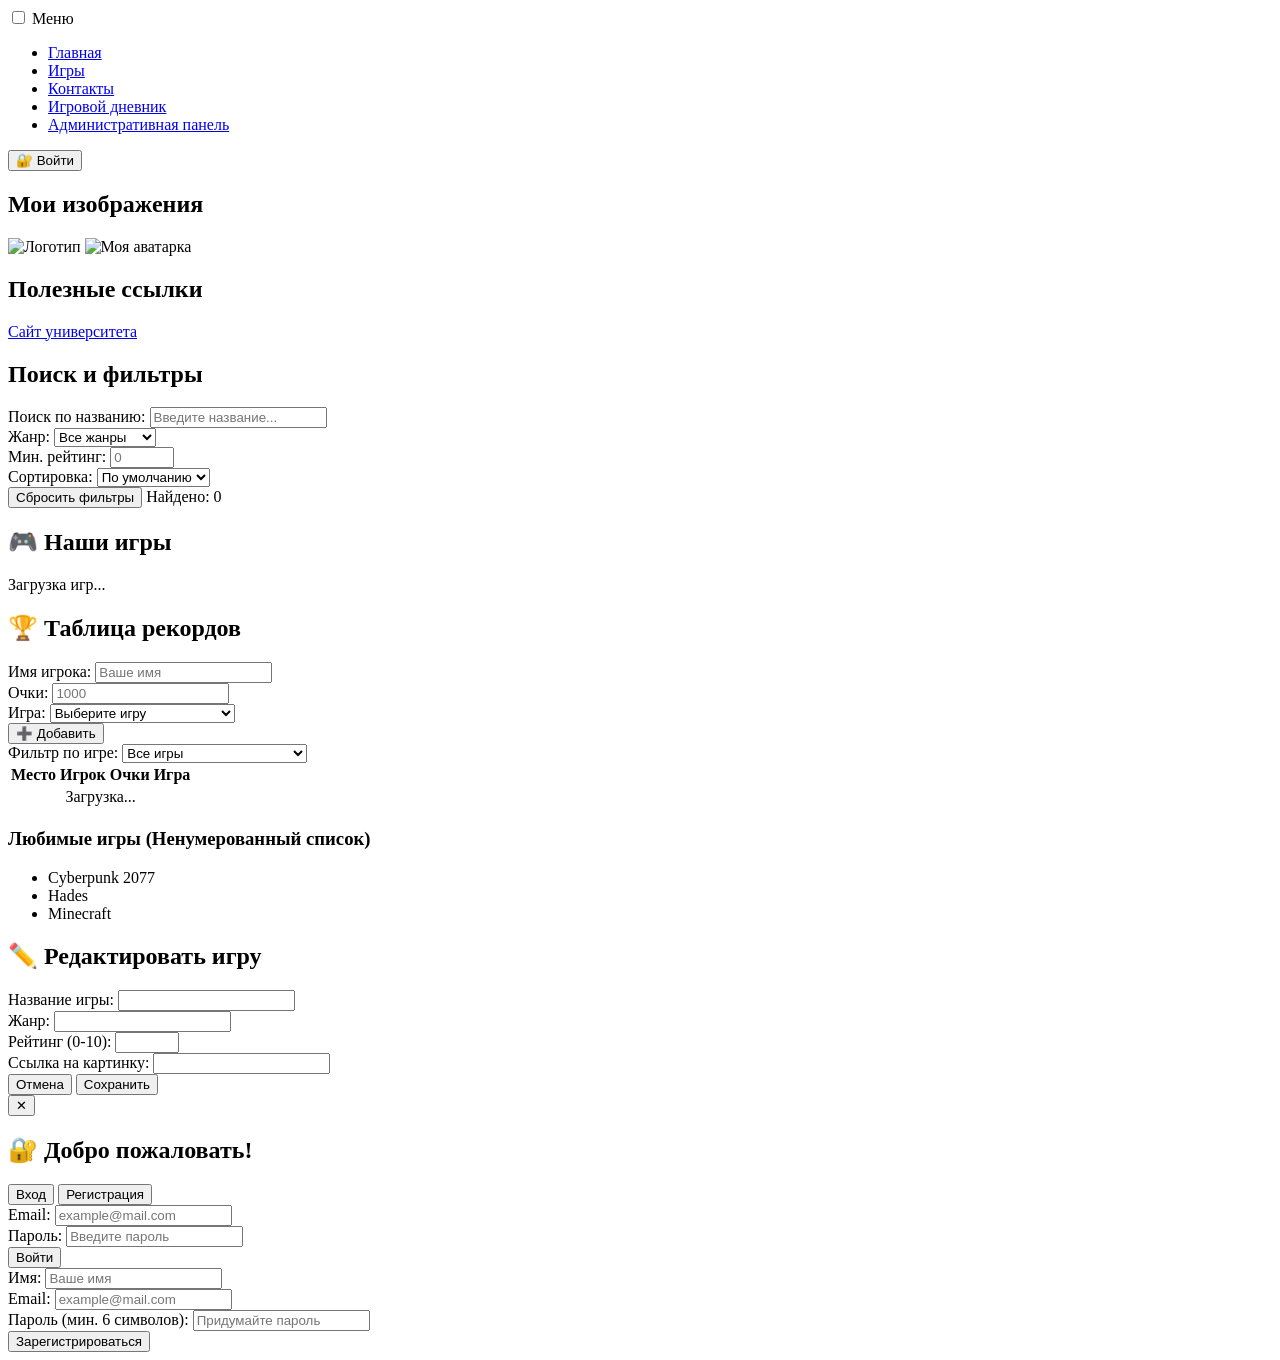
==== index.html @ c8ee33ce "Add files via upload" ====
<!DOCTYPE html>
<html lang="ru">
<head>
    <meta charset="UTF-8">
    <meta http-equiv="X-UA-Compatible" content="IE=edge">
    <meta name="viewport" content="width=device-width, initial-scale=1.0">
    <title>Мой первый site</title>
    <link rel="stylesheet" href="css/style.css">
    <link rel="stylesheet" href="css/styles.css">
</head>
<body>
    
<!-- ===================================================== -->
<!-- БУРГЕР-МЕНЮ (для мобильных) -->
<!-- ===================================================== -->
<input type="checkbox" id="burger-toggle" class="burger-toggle">
<label for="burger-toggle" class="burger-label">Меню</label>

<!-- Навигационное меню -->
<nav class="main-nav">
    <ul class="nav-list">
        <li><a href="index.html">Главная</a></li>
        <li><a href="site2.html">Игры</a></li>
        <li><a href="contacts.html">Контакты</a></li>
        <li><a href="gaming_diary.html">Игровой дневник</a></li>
        <li><a href="admin.html">Административная панель</a></li>
    </ul>
        <!-- Кнопка "Войти" (показывается, если не авторизован) -->
        <button id="login-btn" class="login-btn">🔐 Войти</button>
    
    <!-- Профиль пользователя (показывается, если авторизован) -->
    <div id="user-menu" class="user-menu" style="display: none;">
        <span id="user-display-name" class="user-name">Пользователь</span>
        <button id="logout-btn" class="logout-btn-small">Выйти</button>
    </div>
</nav>
    

<h2>Мои изображения</h2>
<img src="logotipe.png" alt="Логотип" width="150">
<img src="avatar.jpg" alt="Моя аватарка" width="150">

<h2>Полезные ссылки</h2>
<p>
    <a href="https://synergy.ru" target="_blank">Сайт университета</a>
</p>

<!-- ===================================================== -->
<!-- ПАНЕЛЬ ПОИСКА И ФИЛЬТРОВ -->
<!-- ===================================================== -->
<section class="filters-section">
  <h2>Поиск и фильтры</h2>

  <div class="filters-grid">
    <div class="filter-group">
      <label for="search-input">Поиск по названию:</label>
      <input type="text" id="search-input" placeholder="Введите название...">
    </div>

    <div class="filter-group">
      <label for="genre-filter">Жанр:</label>
      <select id="genre-filter">
        <option value="">Все жанры</option>
        <option value="RPG">RPG</option>
        <option value="MOBA">MOBA</option>
        <option value="Battle Royale">Battle Royale</option>
        <option value="Шутер">Шутер</option>
      </select>
    </div>

    <div class="filter-group">
      <label for="rating-filter">Мин. рейтинг:</label>
      <input type="number" id="rating-filter" min="0" max="10" step="0.5" placeholder="0">
    </div>

    <div class="filter-group">
      <label for="sort-filter">Сортировка:</label>
      <select id="sort-filter">
        <option value="default">По умолчанию</option>
        <option value="rating-desc">Рейтинг ↓</option>
        <option value="rating-asc">Рейтинг ↑</option>
        <option value="title-asc">Название А-Я</option>
        <option value="title-desc">Название Я-А</option>
      </select>
    </div>
  </div>

  <div class="filters-actions">
    <button id="reset-filters" class="reset-btn">Сбросить фильтры</button>
    <span id="results-count" class="results-count">Найдено: 0</span>
  </div>
</section>

<!-- ========================================== -->
<!-- БЛОК С КАРТОЧКАМИ ИГР (данные из Firestore) -->
<!-- ========================================== -->
<h2>🎮 Наши игры</h2>

<!-- Сюда JavaScript будет добавлять карточки -->
<div class="card-container" id="games-container">
    <p id="loading">Загрузка игр...</p>
</div>

<!-- ========================================== -->
<!-- ЛИДЕРБОРД (ТАБЛИЦА РЕКОРДОВ)               -->
<!-- ========================================== -->
<section class="leaderboard-section">
    <h2>🏆 Таблица рекордов</h2>
    
    <!-- Форма добавления рекорда -->
    <form id="score-form" class="score-form">
        <div class="form-row">
            <div class="form-group">
                <label for="player-name">Имя игрока:</label>
                <input type="text" id="player-name" placeholder="Ваше имя" required>
            </div>
            <div class="form-group">
                <label for="player-score">Очки:</label>
                <input type="number" id="player-score" placeholder="1000" min="0" required>
            </div>
            <div class="form-group">
                <label for="game-title">Игра:</label>
                <select id="game-title" required>
                    <option value="">Выберите игру</option>
                    <option value="Cyberpunk 2077">Cyberpunk 2077</option>
                    <option value="Dota 2">Dota 2</option>
                    <option value="PUBG: BATTLEGROUNDS">PUBG: BATTLEGROUNDS</option>
                </select>
            </div>
            <button type="submit" class="score-btn">➕ Добавить</button>
        </div>
    </form>
    
    <!-- Фильтр по игре -->
    <div class="leaderboard-filter">
        <label for="leaderboard-game-filter">Фильтр по игре:</label>
        <select id="leaderboard-game-filter">
            <option value="">Все игры</option>
            <option value="Cyberpunk 2077">Cyberpunk 2077</option>
            <option value="Dota 2">Dota 2</option>
            <option value="PUBG: BATTLEGROUNDS">PUBG: BATTLEGROUNDS</option>
        </select>
    </div>
    
    <!-- Таблица рекордов -->
    <div class="leaderboard-table-wrapper">
        <table class="leaderboard-table">
            <thead>
                <tr>
                    <th>Место</th>
                    <th>Игрок</th>
                    <th>Очки</th>
                    <th>Игра</th>
                </tr>
            </thead>
            <tbody id="leaderboard-body">
                <tr>
                    <td colspan="4" style="text-align: center;">Загрузка...</td>
                </tr>
            </tbody>
        </table>
    </div>
</section>

<!-- ========================================== -->
<!-- ФОРМА ДОБАВЛЕНИЯ ИГРЫ                       -->
<!-- ========================================== -->
<div id="add-game-wrapper" style="display: none;">
        <section class="add-game-section">
            <h2>➕ Добавить новую игру</h2>
            <form id="add-game-form">
                <div class="form-group">
                    <label for="title">Название игры:</label>
                    <input type="text" id="title" placeholder="Например: Cyberpunk 2077" required>
                </div>
                <div class="form-group">
                    <label for="genre">Жанр:</label>
                    <input type="text" id="genre" placeholder="Например: RPG" required>
                </div>
                <div class="form-group">
                    <label for="rating">Рейтинг (0-10):</label>
                    <input type="number" id="rating" min="0" max="10" step="0.1" placeholder="9.5" required>
                </div>
                <div class="form-group">
                    <label for="imageUrl">Ссылка на картинку:</label>
                    <input type="url" id="imageUrl" placeholder="https://example.com/image.jpg">
                </div>
                <button type="submit" class="submit-btn">Сохранить игру</button>
            </form>
        </section>
    </div>

    <h3>Любимые игры (Ненумерованный список)</h3>
    <ul>
        <li>Cyberpunk 2077</li>
        <li>Hades</li>
        <li>Minecraft</li>
    </ul>

    <!-- Подключаем JavaScript перед закрывающим тегом body -->
    <script src="js/script.js"></script>

<!-- ============================================ -->
<!-- ПОДКЛЮЧАЕМ FIREBASE                          -->
<!-- ============================================ -->
<script type="module">
    import { initializeApp } from 'https://www.gstatic.com/firebasejs/11.6.0/firebase-app.js';
    import { getFirestore } from 'https://www.gstatic.com/firebasejs/11.6.0/firebase-firestore.js';
    import { getAuth } from 'https://www.gstatic.com/firebasejs/11.6.0/firebase-auth.js';

    const firebaseConfig = {
        apiKey: "AIzaSyBQGoZnd5wzP-MtWG6Ck3C21eKMzSETegk",
        authDomain: "mygamesite-1b296.firebaseapp.com",
        projectId: "mygamesite-1b296",
        storageBucket: "mygamesite-1b296.firebasestorage.app",
        messagingSenderId: "441398229161",
        appId: "1:441398229161:web:63858bfac2c949577851b8",
    };

    const app = initializeApp(firebaseConfig);
    const db = getFirestore(app);
    const auth = getAuth(app);         // ← ДОБАВИЛИ

    console.log('✅ Firebase подключен!');
    console.log('📊 Project ID:', firebaseConfig.projectId);
    console.log('🔥 Firestore готов!');
    console.log('🔐 Auth готов!');

    window.firebaseConfig = firebaseConfig;
    window.db = db;
    window.auth = auth;                // ← ДОБАВИЛИ
    window.firebaseReady = true;
</script>

<!-- ========================================== -->
<!-- МОДАЛЬНОЕ ОКНО ДЛЯ РЕДАКТИРОВАНИЯ          -->
<!-- ========================================== -->
<div class="modal-overlay" id="edit-modal">
    <div class="modal-window">
        <h2>✏️ Редактировать игру</h2>
        
        <form id="edit-form">
            <!-- Скрытое поле для ID документа -->
            <input type="hidden" id="edit-id">
            
            <div class="form-group">
                <label for="edit-title">Название игры:</label>
                <input type="text" id="edit-title" required>
            </div>
            
            <div class="form-group">
                <label for="edit-genre">Жанр:</label>
                <input type="text" id="edit-genre" required>
            </div>
            
            <div class="form-group">
                <label for="edit-rating">Рейтинг (0-10):</label>
                <input type="number" id="edit-rating" min="0" max="10" step="0.1" required>
            </div>
            
            <div class="form-group">
                <label for="edit-imageUrl">Ссылка на картинку:</label>
                <input type="url" id="edit-imageUrl">
            </div>
            
            <div class="modal-actions">
                <button type="button" class="cancel-btn" id="cancel-edit">Отмена</button>
                <button type="submit" class="save-btn">Сохранить</button>
            </div>
        </form>
    </div>
</div>
<!-- МОДАЛЬНОЕ ОКНО АУТЕНТИФИКАЦИИ -->
<div id="auth-modal" class="modal-overlay">
    <div class="modal-window">
        <!-- Кнопка закрытия окна (крестик) -->
        <button id="modal-close" class="modal-close-btn">✕</button>

        <h2>🔐 Добро пожаловать!</h2>

        <!-- Переключатели вкладок -->
        <div class="auth-tabs">
            <button class="auth-tab active" data-tab="login">Вход</button>
            <button class="auth-tab" data-tab="register">Регистрация</button>
        </div>

        <!-- ФОРМА ВХОДА -->
        <form id="login-form" class="auth-form active">
            <div class="form-group">
                <label for="login-email">Email:</label>
                <input type="email" id="login-email" required placeholder="example@mail.com">
            </div>
            <div class="form-group">
                <label for="login-password">Пароль:</label>
                <input type="password" id="login-password" required placeholder="Введите пароль">
            </div>
            <button type="submit" class="auth-btn">Войти</button>
        </form>

        <!-- ФОРМА РЕГИСТРАЦИИ -->
        <form id="register-form" class="auth-form">
            <div class="form-group">
                <label for="register-name">Имя:</label>
                <input type="text" id="register-name" required placeholder="Ваше имя">
            </div>
            <div class="form-group">
                <label for="register-email">Email:</label>
                <input type="email" id="register-email" required placeholder="example@mail.com">
            </div>
            <div class="form-group">
                <label for="register-password">Пароль (мин. 6 символов):</label>
                <input type="password" id="register-password" required placeholder="Придумайте пароль">
            </div>
            <button type="submit" class="auth-btn">Зарегистрироваться</button>
        </form>
    </div>
</div>


</body>
</html>
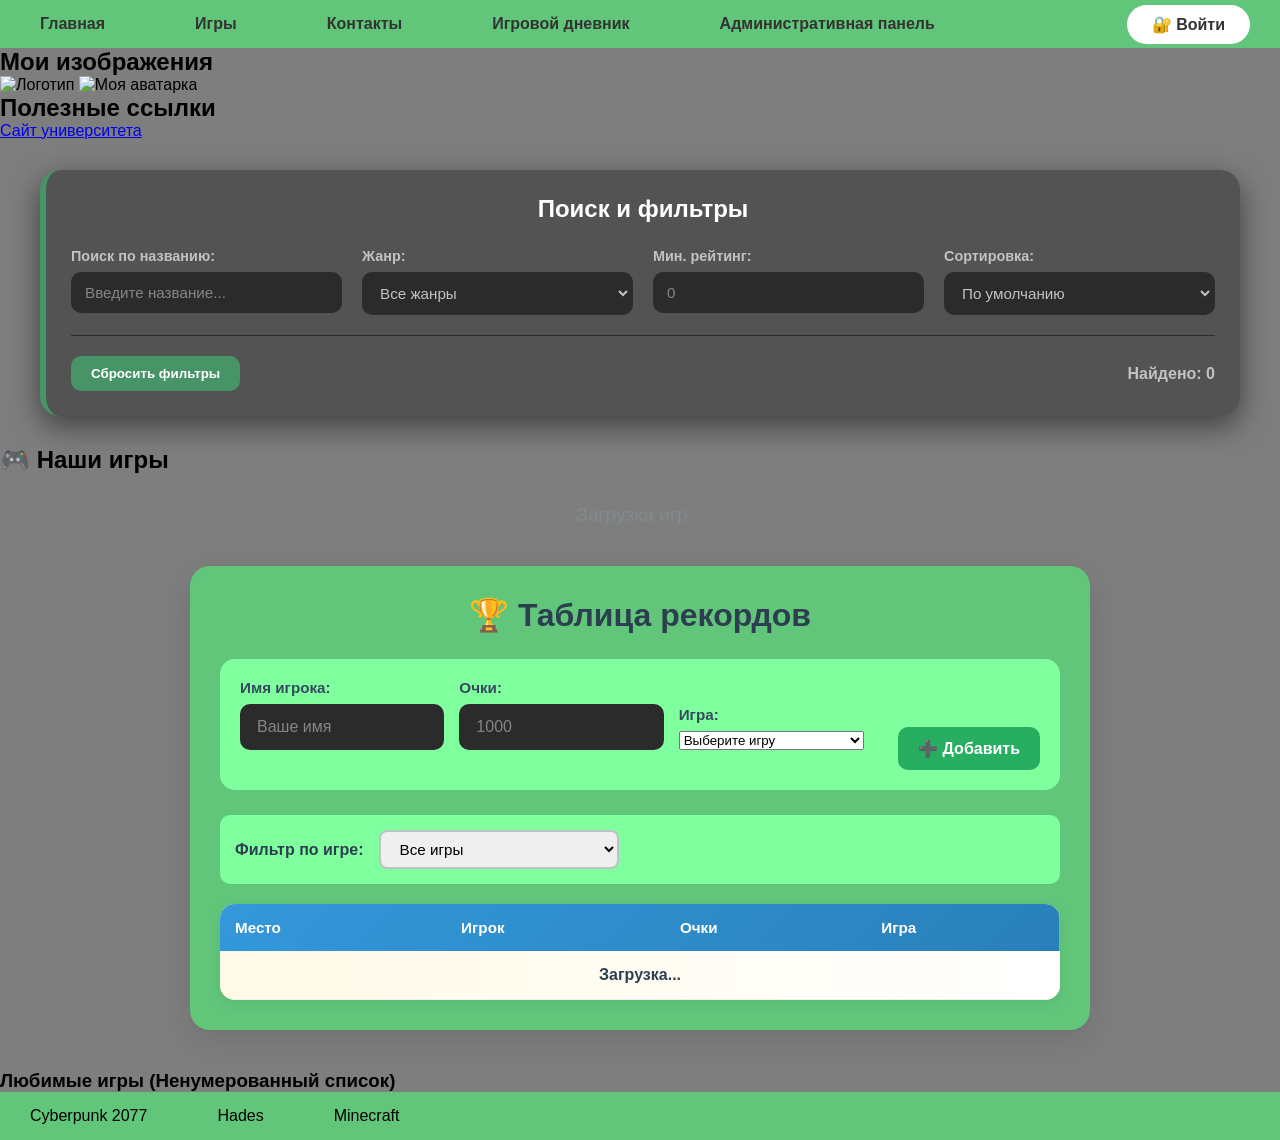
==== commit 394e4d44: "Update index.html" ====
--- a/index.html
+++ b/index.html
@@ -37,8 +37,8 @@
     
 
 <h2>Мои изображения</h2>
-<img src="logotipe.png" alt="Логотип" width="150">
-<img src="avatar.jpg" alt="Моя аватарка" width="150">
+<img src="photo/logotipe.png" alt="Логотип" width="150">
+<img src="photo/avatar.jpg" alt="Моя аватарка" width="150">
 
 <h2>Полезные ссылки</h2>
 <p>
--- a/css/style.css
+++ b/css/style.css
@@ -0,0 +1,29 @@
+* {
+    margin: 0;
+    padding: 0;
+    box-sizing: border-box;
+}
+
+body {
+    background-color: #7e7e7e;
+    font-family: sans-serif;
+}
+
+ul {
+    background-color: #61c57a;
+    list-style-type: none;
+    display: flex;
+    padding: 15px 30px;
+    margin: 0%;
+    gap: 70px;
+}
+
+ul li a {
+    text-decoration: none;
+    color: #333;
+    font-weight: bold;
+}
+
+ul li a:hover {
+    color: #ff4500;
+}
--- a/css/styles.css
+++ b/css/styles.css
@@ -0,0 +1,1670 @@
+/* ===== Стили для карточек (из нового задания) ===== */
+
+/* Контейнер для карточек */
+.card-container {
+    display: flex;
+    flex-wrap: wrap;
+    justify-content: center;
+    gap: 30px;
+    max-width: 1200px;
+    margin: 20px auto;
+    padding: 0 20px;
+}
+
+/* Каждая карточка */
+.game-card {
+    background: white;
+    border-radius: 20px;
+    padding: 25px 20px;
+    width: 280px;
+    box-shadow: 0 10px 20px rgba(0, 0, 0, 0.1);
+    transition: transform 0.3s, box-shadow 0.3s;
+    border-left: 6px solid #3498db;
+    cursor: default;
+}
+
+/* Эффект при наведении на карточку (mouseover) */
+.game-card:hover {
+    transform: translateY(-8px);
+    box-shadow: 0 18px 30px rgba(0, 0, 0, 0.15);
+    border-left-color: #e74c3c;
+}
+
+.game-title {
+    font-size: 1.4rem;
+    color: #2c3e50;
+    margin-bottom: 6px;
+}
+
+.game-short {
+    font-size: 0.95rem;
+    color: #7f8c8d;
+    margin-bottom: 15px;
+}
+
+/* Кнопка "Подробнее" */
+.details-btn {
+    background: #3498db;
+    color: white;
+    border: none;
+    padding: 10px 20px;
+    border-radius: 30px;
+    font-size: 0.95rem;
+    font-weight: 600;
+    cursor: pointer;
+    transition: background 0.3s, transform 0.2s;
+    width: 100%;
+}
+
+.details-btn:hover {
+    background: #2980b9;
+    transform: scale(1.02);
+}
+
+/* Блок с деталями (скрыт по умолчанию) */
+.details {
+    margin-top: 18px;
+    padding: 15px;
+    background: #ecf0f1;
+    border-radius: 12px;
+    font-size: 0.95rem;
+    color: #2c3e50;
+    line-height: 1.6;
+    display: none; /* скрыты по умолчанию */
+}
+
+.details p {
+    margin-bottom: 6px;
+}
+
+.details strong {
+    color: #2c3e50;
+}
+
+/* ========================================== */
+/* КАРТОЧКИ ИГР (данные из Firestore)        */
+/* ========================================== */
+
+.card-container {
+    display: flex;
+    flex-wrap: wrap;
+    justify-content: center;
+    gap: 30px;
+    max-width: 1200px;
+    margin: 30px auto;
+    padding: 0 20px;
+}
+
+.game-card {
+    background: #535353;       /* Темный фон карточки */
+    border-radius: 20px;
+    padding: 20px;
+    width: 280px;
+    box-shadow: 0 10px 20px rgba(0, 0, 0, 0.5);
+    border-left: 6px solid #479467; /* Зеленая полоса слева */
+    transition: transform 0.3s, box-shadow 0.3s;
+}
+
+.game-card:hover {
+    transform: translateY(-8px);
+    box-shadow: 0 18px 30px rgba(46, 204, 113, 0.2); /* Зеленое свечение при наведении */
+    border-left-color: #27ae60;
+}
+
+/* Короткое описание жанра сделаем чуть светлее */
+.game-short {
+    color: #bdc3c7; 
+}
+
+
+.game-image {
+    width: 100%;
+    height: 150px;
+    object-fit: cover;
+    border-radius: 10px;
+    margin-bottom: 15px;
+}
+
+/* Обложка в карточке дневника (квадратная) */
+.diary-card .game-image {
+    height: auto;         
+    aspect-ratio: 1 / 1;  
+    object-fit: cover;    
+    border-radius: 12px;
+    margin-bottom: 15px;
+    background-color: #2b2b2b;
+}
+
+/* Обложка в карусели "Сейчас играю" */
+.now-playing-card .cover {
+    width: 80px;
+    height: 80px;         
+    aspect-ratio: 1 / 1;
+    object-fit: cover;    
+    border-radius: 10px;
+    flex-shrink: 0;
+    background-color: #2b2b2b;
+}
+
+.game-title {
+    font-size: 1.4rem;
+    color: #4d9e61;
+    margin-bottom: 10px;
+}
+
+.game-short {
+    font-size: 0.95rem;
+    color: #4d9e61;
+    margin-bottom: 8px;
+}
+
+.game-rating {
+    font-size: 1rem;
+    color: #e67e22;
+    font-weight: bold;
+}
+
+/* Сообщение о загрузке */
+#loading {
+    text-align: center;
+    font-size: 1.2rem;
+    color: #7f8c8d;
+}
+
+/* ========================================== */
+/* ФОРМА ДОБАВЛЕНИЯ ИГРЫ                      */
+/* ========================================== */
+
+.add-game-section {
+    max-width: 600px;
+    margin: 40px auto;
+    padding: 30px;
+    background: #61c57a;       
+    border-radius: 20px;
+    box-shadow: 0 10px 30px rgba(0, 0, 0, 0.5);
+    border: 1px solid #2c2c2c;  
+}
+
+/* Делаем подписи к полям (label) белыми */
+.form-group label {
+    display: block;
+    margin-bottom: 8px;
+    color: #ffffff;            
+    font-weight: 600;
+    font-size: 0.95rem;
+}
+
+
+.add-game-section h2 {
+    text-align: center;
+    color: #2c3e50;
+    margin-bottom: 25px;
+    font-size: 1.8rem;
+}
+
+.form-group {
+    margin-bottom: 20px;
+}
+
+.form-group label {
+    display: block;
+    margin-bottom: 8px;
+    color: #34495e;
+    font-weight: 600;
+    font-size: 0.95rem;
+}
+
+.form-group input {
+    width: 100%;
+    padding: 12px 15px;
+    border: 2px solid #e0e0e0;
+    border-radius: 10px;
+    font-size: 1rem;
+    transition: border-color 0.3s, box-shadow 0.3s;
+    font-family: inherit;
+}
+
+.form-group input:focus {
+    outline: none;
+    border-color: #3498db;
+    box-shadow: 0 0 0 3px rgba(52, 152, 219, 0.1);
+}
+
+.form-group input::placeholder {
+    color: #bdc3c7;
+}
+
+.submit-btn {
+    width: 100%;
+    padding: 15px;
+    background: linear-gradient(135deg, #3498db, #2980b9);
+    color: white;
+    border: none;
+    border-radius: 10px;
+    font-size: 1.1rem;
+    font-weight: 600;
+    cursor: pointer;
+    transition: transform 0.2s, box-shadow 0.2s;
+}
+
+.submit-btn:hover {
+    transform: translateY(-2px);
+    box-shadow: 0 8px 20px rgba(52, 152, 219, 0.3);
+}
+
+.submit-btn:active {
+    transform: translateY(0);
+}
+
+/* ========================================== */
+/* МОДАЛЬНОЕ ОКНО РЕДАКТИРОВАНИЯ              */
+/* ========================================== */
+.modal-overlay {
+    display: none; 
+    position: fixed;
+    top: 0;
+    left: 0;
+    width: 100%;
+    height: 100%;
+    background: rgba(0, 0, 0, 0.6); 
+    justify-content: center;
+    align-items: center;
+    z-index: 1000;
+}
+
+.modal-overlay.active {
+    display: flex; 
+}
+
+.modal-window {
+    background: #61c57a;       
+    padding: 30px;
+    border-radius: 20px;
+    max-width: 500px;
+    width: 90%;
+    box-shadow: 0 20px 60px rgba(0, 0, 0, 0.6);
+    border: 1px solid #2c2c2c;
+    animation: modalAppear 0.3s ease;
+}
+
+
+@keyframes modalAppear {
+    from {
+        opacity: 0;
+        transform: scale(0.9);
+    }
+    to {
+        opacity: 1;
+        transform: scale(1);
+    }
+}
+
+.modal-window h2 {
+    text-align: center;
+    color: #2c3e50;
+    margin-bottom: 25px;
+}
+
+.modal-actions {
+    display: flex;
+    gap: 10px;
+    margin-top: 20px;
+}
+
+.cancel-btn,
+.save-btn {
+    flex: 1;
+    padding: 12px;
+    border: none;
+    border-radius: 10px;
+    font-size: 1rem;
+    font-weight: 600;
+    cursor: pointer;
+    transition: 0.3s;
+}
+
+.cancel-btn {
+    background: #ecf0f1;
+    color: #2c3e50;
+}
+
+.cancel-btn:hover {
+    background: #bdc3c7;
+}
+
+.save-btn {
+    background: #27ae60;
+    color: white;
+}
+
+.save-btn:hover {
+    background: #229954;
+}
+
+/* ========================================== */
+/* КНОПКИ УПРАВЛЕНИЯ НА КАРТОЧКАХ             */
+/* ========================================== */
+.card-actions {
+    display: flex;
+    gap: 10px;
+    margin-top: 15px;
+    padding-top: 15px;
+    border-top: 1px solid #ecf0f1;
+}
+
+.edit-btn,
+.delete-btn {
+    flex: 1;
+    padding: 8px 12px;
+    border: none;
+    border-radius: 8px;
+    font-size: 0.85rem;
+    font-weight: 600;
+    cursor: pointer;
+    transition: transform 0.2s, box-shadow 0.2s;
+}
+
+.edit-btn {
+    background: #f39c12;
+    color: white;
+}
+
+.edit-btn:hover {
+    background: #e67e22;
+    transform: translateY(-2px);
+    box-shadow: 0 4px 10px rgba(243, 156, 18, 0.3);
+}
+
+.delete-btn {
+    background: #e74c3c;
+    color: white;
+}
+
+.delete-btn:hover {
+    background: #c0392b;
+    transform: translateY(-2px);
+    box-shadow: 0 4px 10px rgba(231, 76, 60, 0.3);
+}
+
+/* Стили для всех инпутов внутри обеих форм */
+.form-group input {
+    width: 100%;
+    padding: 12px 15px;
+    border: 2px solid #2c2c2c;
+    background-color: #2b2b2b;
+    color: #c2c2c2;            
+    border-radius: 10px;
+    font-size: 1rem;
+    transition: border-color 0.3s, box-shadow 0.3s;
+    font-family: inherit;
+}
+
+.form-group input::placeholder {
+    color: #858585; 
+}
+
+.form-group input:focus {
+    outline: none;
+    border-color: #2ecc71;     
+    box-shadow: 0 0 0 3px rgba(46, 204, 113, 0.2);
+}
+
+/* ========================================== */
+/* НАВИГАЦИЯ С КНОПКОЙ ВОЙТИ                  */
+/* ========================================== */
+
+.main-nav {
+    display: flex;
+    justify-content: space-between; 
+    align-items: center;            
+    background-color: #61c57a;      
+    padding: 0 30px;
+    margin: 0;
+}
+
+.nav-list {
+    display: flex;
+    list-style-type: none;
+    padding: 0;
+    margin: 0;
+    gap: 70px;
+}
+
+.nav-list li a {
+    display: block;
+    padding: 15px 10px;
+    color: #333;
+    text-decoration: none;
+    font-weight: bold;
+}
+
+.nav-list li a:hover {
+    background-color: rgba(255, 255, 255, 0.2);
+}
+
+/* Кнопка "Войти" */
+.login-btn {
+    padding: 10px 25px;
+    background: white;
+    color: #333;
+    border: none;
+    border-radius: 25px;
+    font-size: 1rem;
+    font-weight: 700;
+    cursor: pointer;
+}
+
+.login-btn:hover {
+    background: #f0f0f0;
+    transform: translateY(-2px);
+    box-shadow: 0 6px 15px rgba(0, 0, 0, 0.2);
+}
+
+/* Профиль пользователя */
+.user-menu {
+    display: flex;
+    align-items: center;
+    gap: 15px;
+}
+
+.user-name {
+    color: white;
+    font-weight: 700;
+    font-size: 1rem;
+}
+
+.logout-btn-small {
+    padding: 8px 18px;
+    background: #e74c3c;
+    color: white;
+    border: none;
+    border-radius: 20px;
+    font-size: 0.9rem;
+    font-weight: 600;
+    cursor: pointer;
+    transition: 0.3s;
+}
+
+.logout-btn-small:hover {
+    background: #c0392b;
+}
+
+/* ========================================== */
+/* МОДАЛЬНОЕ ОКНО АУТЕНТИФИКАЦИИ              */
+/* ========================================== */
+
+.auth-modal {
+    display: none;
+    position: fixed;
+    top: 0;
+    left: 0;
+    width: 100%;
+    height: 100%;
+    background: rgba(0, 0, 0, 0.6);
+    justify-content: center;
+    align-items: center;
+    z-index: 2000;
+    animation: fadeIn 0.3s ease;
+}
+
+.auth-modal.active {
+    display: flex;
+}
+
+.auth-modal-window {
+    background: white;
+    padding: 40px 35px;
+    border-radius: 25px;
+    max-width: 450px;
+    width: 90%;
+    position: relative;
+    box-shadow: 0 20px 60px rgba(0, 0, 0, 0.3);
+    animation: modalAppear 0.3s ease;
+}
+
+@keyframes fadeIn {
+    from { opacity: 0; }
+    to { opacity: 1; }
+}
+
+/* Кнопка закрытия */
+.modal-close {
+    position: absolute;
+    top: 15px;
+    right: 20px;
+    background: transparent;
+    border: none;
+    font-size: 1.8rem;
+    color: #7f8c8d;
+    cursor: pointer;
+    transition: 0.3s;
+    line-height: 1;
+    padding: 5px;
+}
+
+.modal-close:hover {
+    color: #e74c3c;
+    transform: rotate(90deg);
+}
+
+/* Заголовок */
+.auth-title {
+    text-align: center;
+    color: #2c3e50;
+    margin-bottom: 25px;
+    font-size: 1.6rem;
+}
+
+/* Вкладки */
+.auth-tabs {
+    display: flex;
+    gap: 10px;
+    margin-bottom: 25px;
+    border-bottom: 2px solid #ecf0f1;
+}
+
+.auth-tab {
+    flex: 1;
+    padding: 12px;
+    background: transparent;
+    border: none;
+    font-size: 1rem;
+    font-weight: 600;
+    color: #7f8c8d;
+    cursor: pointer;
+    border-bottom: 3px solid transparent;
+    transition: 0.3s;
+    margin-bottom: -2px;
+}
+
+.auth-tab.active {
+    color: #3498db;
+    border-bottom-color: #3498db;
+}
+
+.auth-tab:hover {
+    color: #3498db;
+}
+
+/* Формы */
+.auth-form {
+    display: none;
+}
+
+.auth-form.active {
+    display: block;
+}
+
+.auth-form .form-group {
+    margin-bottom: 18px;
+}
+
+.auth-form .form-group label {
+    display: block;
+    margin-bottom: 8px;
+    color: #34495e;
+    font-weight: 600;
+    font-size: 0.9rem;
+}
+
+.auth-form .form-group input {
+    width: 100%;
+    padding: 12px 15px;
+    border: 2px solid #e0e0e0;
+    border-radius: 10px;
+    font-size: 1rem;
+    transition: 0.3s;
+    font-family: inherit;
+    box-sizing: border-box;
+}
+
+.auth-form .form-group input:focus {
+    outline: none;
+    border-color: #3498db;
+    box-shadow: 0 0 0 3px rgba(52, 152, 219, 0.1);
+}
+
+.auth-btn {
+    width: 100%;
+    padding: 14px;
+    background: linear-gradient(135deg, #3498db, #2980b9);
+    color: white;
+    border: none;
+    border-radius: 10px;
+    font-size: 1.05rem;
+    font-weight: 600;
+    cursor: pointer;
+    transition: 0.3s;
+    margin-top: 10px;
+}
+
+.auth-btn:hover {
+    transform: translateY(-2px);
+    box-shadow: 0 8px 20px rgba(52, 152, 219, 0.3);
+}
+
+/* Адаптивность для мобильных */
+@media (max-width: 768px) {
+    .main-nav {
+        flex-direction: column;
+        padding: 15px;
+        gap: 15px;
+    }
+    
+    .nav-list {
+        flex-direction: column;
+        gap: 10px;
+        width: 100%;
+        text-align: center;
+    }
+    
+    .login-btn {
+        width: 100%;
+    }
+    
+    .auth-modal-window {
+        padding: 30px 20px;
+    }
+}
+
+/* ========================================== */
+/* ЛИДЕРБОРД (ТАБЛИЦА РЕКОРДОВ)               */
+/* ========================================== */
+
+.leaderboard-section {
+    max-width: 900px;
+    margin: 40px auto;
+    padding: 30px;
+    background: #61c57a;
+    border-radius: 20px;
+    box-shadow: 0 10px 30px rgba(0, 0, 0, 0.1);
+}
+
+.leaderboard-section h2 {
+    text-align: center;
+    color: #2c3e50;
+    margin-bottom: 25px;
+    font-size: 2rem;
+}
+
+.score-form {
+    margin-bottom: 25px;
+    padding: 20px;
+    background: #80ff9f;
+    border-radius: 15px;
+}
+
+.form-row {
+    display: grid;
+    grid-template-columns: 1fr 1fr 1fr auto;
+    gap: 15px;
+    align-items: end;
+}
+
+.score-btn {
+    padding: 12px 20px;
+    background: #27ae60;
+    color: #ffffff;
+    border: none;
+    border-radius: 10px;
+    font-size: 1rem;
+    font-weight: 600;
+    cursor: pointer;
+    transition: 0.3s;
+    white-space: nowrap;
+}
+
+.score-btn:hover {
+    background: #229954;
+    transform: translateY(-2px);
+}
+
+.leaderboard-filter {
+    display: flex;
+    align-items: center;
+    gap: 15px;
+    margin-bottom: 20px;
+    padding: 15px;
+    background: #80ff9f;
+    border-radius: 10px;
+}
+
+.leaderboard-filter label {
+    font-weight: 600;
+    color: #2c3e50;
+}
+
+.leaderboard-filter select {
+    padding: 8px 15px;
+    border: 2px solid #bdc3c7;
+    border-radius: 8px;
+    font-size: 0.95rem;
+    cursor: pointer;
+}
+
+.leaderboard-table-wrapper {
+    overflow-x: auto;
+    border-radius: 15px;
+    overflow: hidden;
+    box-shadow: 0 4px 15px rgba(0, 0, 0, 0.05);
+}
+
+.leaderboard-table {
+    width: 100%;
+    border-collapse: collapse;
+    background: white;
+}
+
+.leaderboard-table thead {
+    background: linear-gradient(135deg, #3498db, #2980b9);
+    color: white;
+}
+
+.leaderboard-table th {
+    padding: 15px;
+    text-align: left;
+    font-weight: 600;
+    font-size: 0.95rem;
+}
+
+.leaderboard-table td {
+    padding: 15px;
+    border-bottom: 1px solid #ecf0f1;
+    color: #2c3e50;
+}
+
+.leaderboard-table tbody tr:hover {
+    background: #f8f9fa;
+}
+
+.leaderboard-table tbody tr:nth-child(1) {
+    background: linear-gradient(90deg, #fff9e6 0%, #ffffff 100%);
+    font-weight: 600;
+}
+
+.leaderboard-table tbody tr:nth-child(2) {
+    background: linear-gradient(90deg, #f5f5f5 0%, #ffffff 100%);
+}
+
+.leaderboard-table tbody tr:nth-child(3) {
+    background: linear-gradient(90deg, #fdf0e6 0%, #ffffff 100%);
+}
+
+/* ========================================== */
+/* АДМИН-ПАНЕЛЬ                               */
+/* ========================================== */
+
+.admin-stats {
+    max-width: 1200px;
+    margin: 30px auto;
+    padding: 30px;
+    background: #61c57a;
+    border-radius: 20px;
+    box-shadow: 0 10px 30px rgba(0, 0, 0, 0.1);
+}
+
+.admin-stats h2 {
+    color: #2c3e50;
+    margin-bottom: 25px;
+}
+
+.stats-grid {
+    display: grid;
+    grid-template-columns: repeat(auto-fit, minmax(200px, 1fr));
+    gap: 20px;
+}
+
+.stat-card {
+    padding: 25px;
+    background: linear-gradient(135deg, #3498db, #2980b9);
+    color: #ffffff;
+    border-radius: 15px;
+    text-align: center;
+    transition: transform 0.3s;
+}
+
+.stat-card:hover {
+    transform: translateY(-5px);
+}
+
+.stat-value {
+    font-size: 2.5rem;
+    font-weight: bold;
+    margin-bottom: 10px;
+}
+
+.stat-label {
+    font-size: 0.95rem;
+    opacity: 0.9;
+}
+
+.admin-table-section {
+    max-width: 1200px;
+    margin: 30px auto;
+    padding: 30px;
+    background: #61c57a;
+    border-radius: 20px;
+    box-shadow: 0 10px 30px rgba(0, 0, 0, 0.1);
+}
+
+.admin-table-section h2 {
+    color: #2c3e50;
+    margin-bottom: 25px;
+}
+
+.admin-actions {
+    display: flex;
+    gap: 15px;
+    margin-bottom: 20px;
+}
+
+.admin-btn {
+    padding: 10px 20px;
+    border: none;
+    border-radius: 10px;
+    font-weight: 600;
+    cursor: pointer;
+    transition: 0.3s;
+}
+
+.admin-btn.export {
+    background: #27ae60;
+    color: #ffffff;
+}
+
+.admin-btn.refresh {
+    background: #3498db;
+    color: #ffffff;
+}
+
+.admin-btn.logout {
+    background: #e74c3c;
+    color: #ffffff;
+    padding: 12px 25px;
+}
+
+.admin-btn:hover {
+    transform: translateY(-2px);
+    box-shadow: 0 5px 15px rgba(0, 0, 0, 0.2);
+}
+
+.admin-table-wrapper {
+    overflow-x: auto;
+    border-radius: 15px;
+    box-shadow: 0 4px 15px rgba(0, 0, 0, 0.05);
+}
+
+.admin-table {
+    width: 100%;
+    border-collapse: collapse;
+    background: #ffffff;
+}
+
+.admin-table thead {
+    background: #2c3e50;
+    color: #ffffff;
+}
+
+.admin-table th {
+    padding: 15px;
+    text-align: left;
+    font-weight: 600;
+}
+
+.admin-table td {
+    padding: 15px;
+    border-bottom: 1px solid #ecf0f1;
+    color: #2c3e50;
+}
+
+.admin-table tbody tr:hover {
+    background: #f8f9fa;
+}
+
+.admin-actions-cell {
+    display: flex;
+    gap: 8px;
+}
+
+.mini-btn {
+    padding: 6px 12px;
+    border: none;
+    border-radius: 6px;
+    font-size: 0.8rem;
+    font-weight: 600;
+    cursor: pointer;
+    transition: 0.2s;
+}
+
+.mini-btn.edit {
+    background: #f39c12;
+    color: white;
+}
+
+.mini-btn.delete {
+    background: #e74c3c;
+    color: white;
+}
+
+.mini-btn:hover {
+    transform: scale(1.05);
+}
+
+.admin-user {
+    max-width: 1200px;
+    margin: 30px auto;
+    padding: 20px 30px;
+    background: #61c57a;
+    border-radius: 15px;
+    display: flex;
+    justify-content: space-between;
+    align-items: center;
+}
+
+/* ========================================== */
+/* ИГРОВОЙ ДНЕВНИК — ЛИЧНЫЙ                   */
+/* ========================================== */
+
+/* Гостевой блок */
+.diary-guest {
+    text-align: center;
+    padding: 80px 20px;
+    color: #c2c2c2;
+    max-width: 600px;
+    margin: 0 auto;
+}
+.diary-guest h2 {
+    color: #ffffff;
+    margin-bottom: 15px;
+    font-size: 2rem;
+}
+.diary-guest p {
+    font-size: 1.1rem;
+    line-height: 1.6;
+}
+
+/* Панель: заголовок + кнопка */
+.diary-toolbar {
+    max-width: 1200px;
+    margin: 40px auto 20px;
+    padding: 0 20px;
+    display: flex;
+    justify-content: space-between;
+    align-items: center;
+    gap: 20px;
+    flex-wrap: wrap;
+}
+.diary-toolbar h2 {
+    font-size: 1.6rem;
+    margin: 0;
+}
+
+/* Вкладки-фильтры */
+.diary-tabs {
+    display: flex;
+    gap: 10px;
+    flex-wrap: wrap;
+    margin: 20px auto;
+    max-width: 1200px;
+    padding: 0 20px;
+    justify-content: center;
+}
+.diary-tab {
+    padding: 10px 20px;
+    background: #535353;
+    color: #c2c2c2;
+    border: 2px solid #2c2c2c;
+    border-radius: 25px;
+    cursor: pointer;
+    font-weight: 600;
+    font-size: 0.9rem;
+    transition: 0.2s;
+}
+.diary-tab:hover {
+    transform: translateY(-2px);
+    background: #5f5f5f;
+}
+.diary-tab.active {
+    background: #479467;
+    color: white;
+    border-color: #27ae60;
+    box-shadow: 0 4px 12px rgba(71, 148, 103, 0.4);
+}
+
+/* Сортировка */
+.diary-sort {
+    max-width: 1200px;
+    margin: 20px auto;
+    padding: 0 20px;
+    display: flex;
+    align-items: center;
+    gap: 12px;
+    justify-content: flex-end;
+}
+.diary-sort select {
+    padding: 10px 15px;
+    background: #2b2b2b;
+    color: #c2c2c2;
+    border: 2px solid #2c2c2c;
+    border-radius: 10px;
+    font-size: 0.95rem;
+    cursor: pointer;
+}
+
+/* Карусель "Сейчас играю" */
+.diary-now-playing-carousel {
+    display: flex;
+    gap: 30px;
+    overflow-x: auto;
+    padding-bottom: 20px;
+}
+
+.now-playing-card {
+    min-width: 560px;
+    flex-shrink: 0;
+    background: linear-gradient(135deg, #535353, #3a3a3a);
+    border-left: 6px solid #3498db;
+    border-radius: 15px;
+    padding: 20px;
+    display: flex;
+    gap: 20px;
+    align-items: center;
+    box-shadow: 0 10px 20px rgba(0, 0, 0, 0.4);
+    transition: transform 0.3s, box-shadow 0.3s;
+}
+
+.now-playing-card:hover {
+    transform: translateY(-5px);
+    box-shadow: 0 15px 30px rgba(52, 152, 219, 0.3);
+    border-left-color: #27ae60;
+}
+
+.now-playing-card .info {
+    flex: 1;
+    min-width: 0;
+}
+
+.now-playing-card h3 {
+    color: #ffffff;
+    font-size: 1.2rem;
+    margin-bottom: 4px;
+    white-space: nowrap;
+    overflow: hidden;
+    text-overflow: ellipsis;
+}
+
+.now-playing-card .meta {
+    color: #bdc3c7;
+    font-size: 0.85rem;
+    margin-bottom: 8px;
+}
+
+.now-playing-card .diary-progress {
+    height: 8px;
+    background: #2c2c2c;
+    border-radius: 4px;
+    overflow: hidden;
+    margin-top: 4px;
+}
+
+.now-playing-card .diary-progress-fill {
+    height: 100%;
+    background: linear-gradient(90deg, #3498db, #27ae60);
+    transition: width 0.5s;
+}
+
+.now-playing-card .diary-progress-label {
+    color: #c2c2c2;
+    font-size: 0.75rem;
+    margin-top: 4px;
+}
+
+/* Карточки дневника */
+.diary-card {
+    position: relative;
+}
+.diary-card .diary-status-badge {
+    position: absolute;
+    top: 30px;
+    right: 30px;
+    z-index: 2;
+    padding: 4px 12px;
+    border-radius: 20px;
+    font-size: 0.75rem;
+    font-weight: 700;
+    color: white;
+    box-shadow: 0 4px 10px rgba(0, 0, 0, 0.4);
+}
+.diary-status-badge.playing   { background: #3498db; }
+.diary-status-badge.completed { background: #27ae60; }
+.diary-status-badge.dropped   { background: #e74c3c; }
+.diary-status-badge.backlog   { background: #f39c12; }
+.diary-status-badge.wishlist  { background: #9b59b6; }
+
+.diary-card .diary-meta {
+    font-size: 0.85rem;
+    color: #bdc3c7;
+    margin: 8px 0;
+    line-height: 1.4;
+}
+.diary-card .diary-rating-big {
+    font-size: 1.3rem;
+    font-weight: 700;
+    color: #f39c12;
+    display: inline-block;
+    margin-right: 15px;
+}
+.diary-card .diary-hours {
+    color: #3498db;
+    font-weight: 600;
+    font-size: 0.95rem;
+    display: inline-block;
+}
+.diary-card .diary-card-actions {
+    display: flex;
+    gap: 8px;
+    margin-top: 12px;
+}
+.diary-card .diary-card-actions button {
+    flex: 1;
+    padding: 8px 10px;
+    border: none;
+    border-radius: 8px;
+    font-size: 0.85rem;
+    font-weight: 600;
+    cursor: pointer;
+    transition: 0.2s;
+}
+.diary-card .btn-view   { background: #3498db; color: white; }
+.diary-card .btn-edit   { background: #f39c12; color: white; }
+.diary-card .btn-delete { background: #e74c3c; color: white; }
+.diary-card .diary-card-actions button:hover {
+    transform: translateY(-2px);
+    box-shadow: 0 4px 10px rgba(0, 0, 0, 0.3);
+}
+
+/* Пустое состояние */
+.diary-empty {
+    text-align: center;
+    padding: 60px 20px;
+    color: #c2c2c2;
+    max-width: 500px;
+    margin: 0 auto;
+}
+.diary-empty h3 {
+    color: #ffffff;
+    font-size: 1.5rem;
+    margin-bottom: 10px;
+}
+
+/* Ползунок рейтинга */
+.diary-rating-slider {
+    width: 100%;
+    accent-color: #27ae60;
+    height: 6px;
+}
+
+/* Модалка просмотра */
+#diary-view-body h2 {
+    color: #2c3e50;
+    margin-bottom: 20px;
+    font-size: 1.8rem;
+}
+#diary-view-body .view-meta {
+    background: rgba(0, 0, 0, 0.15);
+    padding: 15px;
+    border-radius: 12px;
+    margin-bottom: 20px;
+}
+#diary-view-body .view-meta p {
+    margin: 6px 0;
+    color: #2c3e50;
+    font-size: 0.95rem;
+}
+#diary-view-body .view-meta strong {
+    color: #1a252f;
+}
+#diary-view-body .view-notes {
+    background: rgba(0, 0, 0, 0.1);
+    padding: 15px;
+    border-radius: 12px;
+    margin-top: 15px;
+    line-height: 1.6;
+    color: #2c3e50;
+    white-space: pre-wrap;
+}
+
+/* Адаптив */
+@media (max-width: 768px) {
+    .diary-toolbar {
+        flex-direction: column;
+        align-items: stretch;
+    }
+}
+
+/* Счётчик на вкладках */
+.diary-tab .tab-count {
+    font-weight: 800;
+    margin-right: 6px;
+    color: #ffffff;
+}
+/* Если вкладка не активна, цифра чуть тусклее */
+.diary-tab:not(.active) .tab-count {
+    color: #a0a0a0;
+}
+
+/* Ограничиваем высоту окна добавления игры и включаем прокрутку */
+.diary-edit-modal-window {
+    max-height: 90vh; /* Окно не будет выше 90% высоты экрана */
+    display: flex;
+    flex-direction: column;
+}
+
+.diary-edit-modal-window form {
+    overflow-y: auto; /* Включаем вертикальную прокрутку для содержимого формы */
+    padding-right: 10px; /* Немного отступа, чтобы скроллбар не прилипал к полям */
+    margin-right: -10px; /* Компенсируем отступ, чтобы форма не сужалась */
+}
+
+/* Делаем скроллбар тёмным и аккуратным */
+.diary-edit-modal-window form::-webkit-scrollbar {
+    width: 8px;
+}
+.diary-edit-modal-window form::-webkit-scrollbar-track {
+    background: #479467;
+    border-radius: 4px;
+}
+.diary-edit-modal-window form::-webkit-scrollbar-thumb {
+    background: #2b2b2b;
+    border-radius: 4px;
+}
+.diary-edit-modal-window form::-webkit-scrollbar-thumb:hover {
+    background: #1a1a1a;
+}
+
+/* Чуть уменьшаем отступы между полями, чтобы форма была компактнее */
+.diary-edit-modal-window .form-group {
+    margin-bottom: 15px;
+}
+
+/* Окно становится точкой отсчёта для крестика */
+.diary-edit-modal-window {
+    position: relative;
+}
+
+/* Крестик получает чёткие размеры и возвращается в угол окна */
+#diary-modal-close {
+    width: 30px;
+    height: 30px;
+    padding: 0;
+    position: absolute;
+    top: 15px;
+    right: 15px;
+    background: transparent;
+    border: none;
+    font-size: 1.5rem;
+    color: #2c3e50;
+    cursor: pointer;
+    z-index: 10;
+    display: flex;
+    align-items: center;
+    justify-content: center;
+}
+
+#diary-modal-close:hover {
+    color: #e74c3c;
+    transform: rotate(90deg);
+}
+
+/* ========================================================= */
+/* ПАНЕЛЬ ФИЛЬТРОВ */
+/* ========================================================= */
+.filters-section {
+  max-width: 1200px;
+  margin: 30px auto;
+  padding: 25px;
+  background: #535353;
+  border-radius: 20px;
+  box-shadow: 0 10px 30px rgba(0, 0, 0, 0.5);
+  border-left: 6px solid #479467;
+}
+
+.filters-section h2 {
+  text-align: center;
+  color: #ffffff;
+  margin-bottom: 25px;
+}
+
+.filters-grid {
+  display: grid;
+  grid-template-columns: repeat(auto-fit, minmax(220px, 1fr));
+  gap: 20px;
+  margin-bottom: 20px;
+}
+
+.filter-group {
+  display: flex;
+  flex-direction: column;
+}
+
+.filter-group label {
+  margin-bottom: 8px;
+  color: #c2c2c2;
+  font-weight: 600;
+  font-size: 0.9rem;
+}
+
+.filter-group input,
+.filter-group select {
+  padding: 10px 12px;
+  background: #2b2b2b;
+  color: #c2c2c2;
+  border: 2px solid #2c2c2c;
+  border-radius: 10px;
+  font-size: 0.95rem;
+  font-family: inherit;
+}
+
+.filter-group input::placeholder {
+  color: #858585;
+}
+
+.filter-group input:focus,
+.filter-group select:focus {
+  outline: none;
+  border-color: #2ecc71;
+  box-shadow: 0 0 0 3px rgba(46, 204, 113, 0.2);
+}
+
+.filters-actions {
+  display: flex;
+  justify-content: space-between;
+  align-items: center;
+  flex-wrap: wrap;
+  gap: 15px;
+  padding-top: 20px;
+  border-top: 1px solid #2c2c2c;
+}
+
+.reset-btn {
+  padding: 10px 20px;
+  background: #479467;
+  color: white;
+  border: none;
+  border-radius: 10px;
+  font-weight: 600;
+  cursor: pointer;
+  transition: 0.3s;
+}
+
+.reset-btn:hover {
+  background: #27ae60;
+  transform: translateY(-2px);
+  box-shadow: 0 4px 12px rgba(71, 148, 103, 0.4);
+}
+
+.results-count {
+  color: #c2c2c2;
+  font-weight: 600;
+}
+
+/* =========================================== */
+/* АДАПТИВНОСТЬ */
+/* =========================================== */
+
+/* Планшеты */
+@media (max-width: 1024px) {
+  .card-container {
+    grid-template-columns: repeat(2, 1fr);
+  }
+
+  .filters-grid {
+    grid-template-columns: repeat(2, 1fr);
+  }
+
+  .form-row {
+    grid-template-columns: 1fr 1fr;
+  }
+}
+
+/* Мобильные */
+@media (max-width: 768px) {
+  body {
+    padding: 10px;
+  }
+
+  h1 {
+    font-size: 1.5rem;
+  }
+
+  h2 {
+    font-size: 1.3rem;
+  }
+
+  /* Навигация — вертикальная */
+  ul {
+    flex-direction: column;
+    gap: 10px;
+    padding: 15px;
+  }
+
+  /* Карточки — в одну колонку */
+  .card-container {
+    grid-template-columns: 1fr;
+  }
+
+  /* Фильтры — в одну колонку */
+  .filters-grid {
+    grid-template-columns: 1fr;
+  }
+
+  /* Формы — в одну колонку */
+  .form-row {
+    grid-template-columns: 1fr;
+  }
+
+  /* Таблицы — прокрутка */
+  .leaderboard-table-wrapper,
+  .admin-table-wrapper {
+    overflow-x: auto;
+  }
+
+  /* Статистика — в одну колонку */
+  .stats-grid {
+    grid-template-columns: 1fr;
+  }
+
+  /* Модальное окно */
+  .modal-window {
+    width: 95%;
+    padding: 20px;
+  }
+}
+
+/* Очень маленькие экраны */
+@media (max-width: 480px) {
+  h1 {
+    font-size: 1.3rem;
+  }
+
+  .game-card {
+    width: 100%;
+  }
+
+  .auth-section,
+  .add-game-section {
+    padding: 20px;
+  }
+}
+
+/* ===================================================== */
+/* БУРГЕР-МЕНЮ                                          */
+/* ===================================================== */
+.burger-toggle {
+  display: none;
+}
+
+.burger-label {
+  display: none;
+  padding: 15px;
+  background: #57af6d;
+  color: white;
+  cursor: pointer;
+  font-size: 1.2rem;
+  text-align: center;
+}
+
+/* Настройки для мобильных экранов */
+@media (max-width: 768px) {
+  .burger-label {
+    display: block; /* Показываем кнопку */
+  }
+
+  /* Скрываем навигацию по умолчанию */
+  .main-nav {
+    display: none;
+  }
+
+  /* Показываем навигацию, когда чекбокс нажат */
+  .burger-toggle:checked ~ .main-nav {
+    display: flex;
+    flex-direction: column; /* Выстраиваем элементы в колонку */
+  }
+
+  /* Делаем список вертикальным */
+  .nav-list {
+    flex-direction: column;
+    width: 100%;
+    text-align: center;
+    gap: 10px;
+  }
+}
+
+/* ========================================================= */
+/* АНИМАЦИИ */
+/* ========================================================= */
+
+/* Появление карточек */
+@keyframes fadeInUp {
+  from { opacity: 0; transform: translateY(30px); }
+  to { opacity: 1; transform: translateY(0); }
+}
+
+.game-card {
+  animation: fadeInUp 0.5s ease forwards;
+}
+
+/* Задержка для каждой карточки */
+.game-card:nth-child(1) { animation-delay: 0.1s; }
+.game-card:nth-child(2) { animation-delay: 0.2s; }
+.game-card:nth-child(3) { animation-delay: 0.3s; }
+.game-card:nth-child(4) { animation-delay: 0.4s; }
+.game-card:nth-child(5) { animation-delay: 0.5s; }
+.game-card:nth-child(6) { animation-delay: 0.6s; }
+
+/* Пульсация кнопки */
+@keyframes pulse {
+  0%, 100% {
+    transform: scale(1);
+  }
+  50% {
+    transform: scale(1.05);
+  }
+}
+
+.details-btn:hover {
+  animation: pulse 0.5s infinite;
+}
+
+/* Появление модального окна */
+@keyframes modalAppear {
+  from {
+    opacity: 0;
+    transform: scale(0.8);
+  }
+  to {
+    opacity: 1;
+    transform: scale(1);
+  }
+}
+
+.modal-window {
+  animation: modalAppear 0.3s ease;
+}
+
+/* Плавное исчезновение при удалении */
+@keyframes fadeOut {
+  from {
+    opacity: 1;
+    transform: scale(1);
+  }
+  to {
+    opacity: 0;
+    transform: scale(0.8);
+  }
+}
+
+.game-card.removing {
+  animation: fadeOut 0.3s ease forwards;
+}
+
+/* Плавные переходы для ссылок */
+a {
+  transition: color 0.3s, background-color 0.3s;
+}
+
+/* Плавное появление секций */
+section {
+  animation: fadeInUp 0.6s ease;
+}
+
+/* Когда чекбокс нажат (checked), показываем меню, которое идет сразу после него */
+.burger-toggle:checked ~ .main-nav {
+  display: block;
+}
+
+/* Скрываем сам стандартный квадратный чекбокс, оставляя только красивую кнопку-label */
+.burger-toggle {
+  display: none;
+}
+
+/* ============================================== */
+/* SKELETON SCREENS */
+/* ============================================== */
+@keyframes skeleton-loading {
+  0% { background-position: 200% 0; }
+  100% { background-position: -200% 0; }
+}
+
+.skeleton {
+  background: linear-gradient(90deg, #f0f0f0 25%, #e0e0e0 50%, #f0f0f0 75%);
+  background-size: 200% 100%;
+  animation: skeleton-loading 1.5s infinite;
+  border-radius: 8px;
+}
+
+.skeleton-card {
+  padding: 20px;
+  border-radius: 20px;
+  background: white;
+  box-shadow: 0 10px 20px rgba(0,0,0,0.1);
+  width: 280px; /* Добавил, чтобы карточки были как настоящие */
+}
+
+.skeleton-image {
+  width: 100%;
+  height: 150px;
+  margin-bottom: 15px;
+}
+
+.skeleton-title {
+  height: 24px;
+  width: 70%;
+  margin-bottom: 10px;
+}
+
+.skeleton-text {
+  height: 16px;
+  width: 100%;
+  margin-bottom: 8px;
+}
